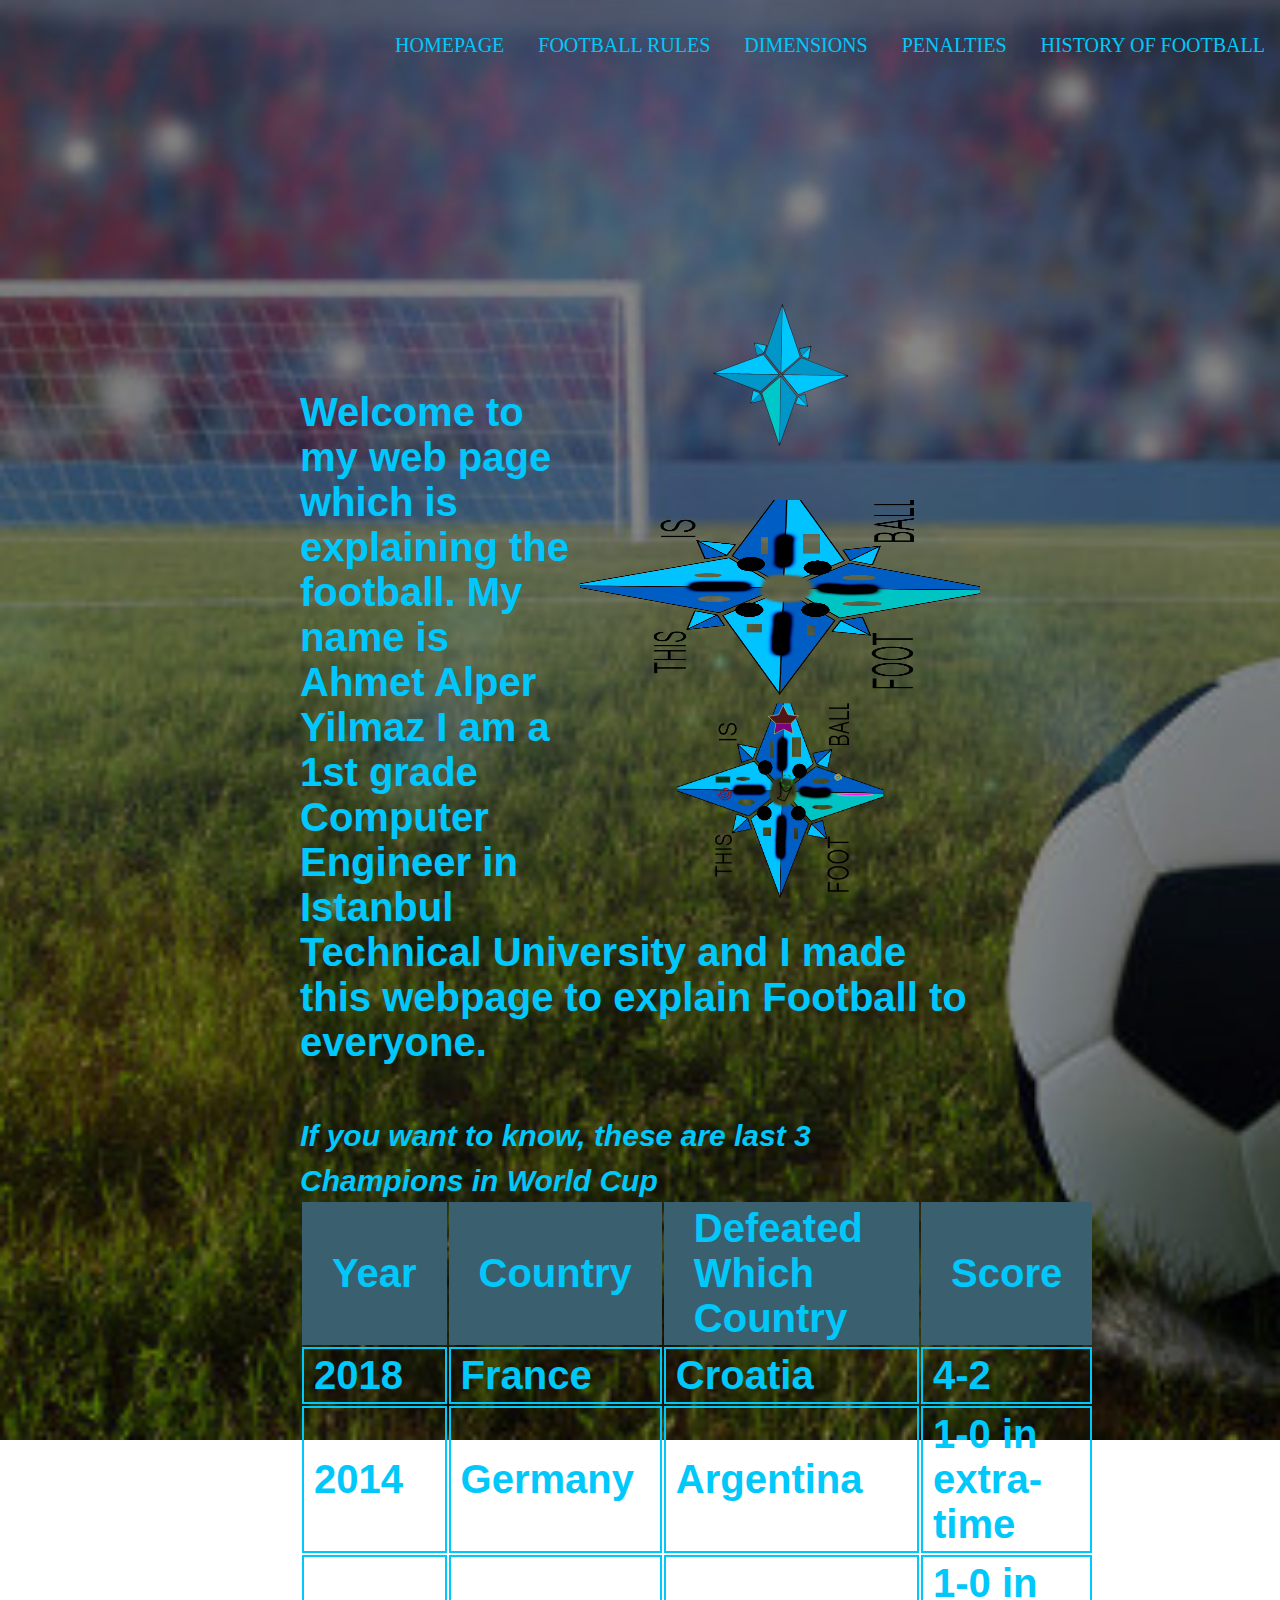
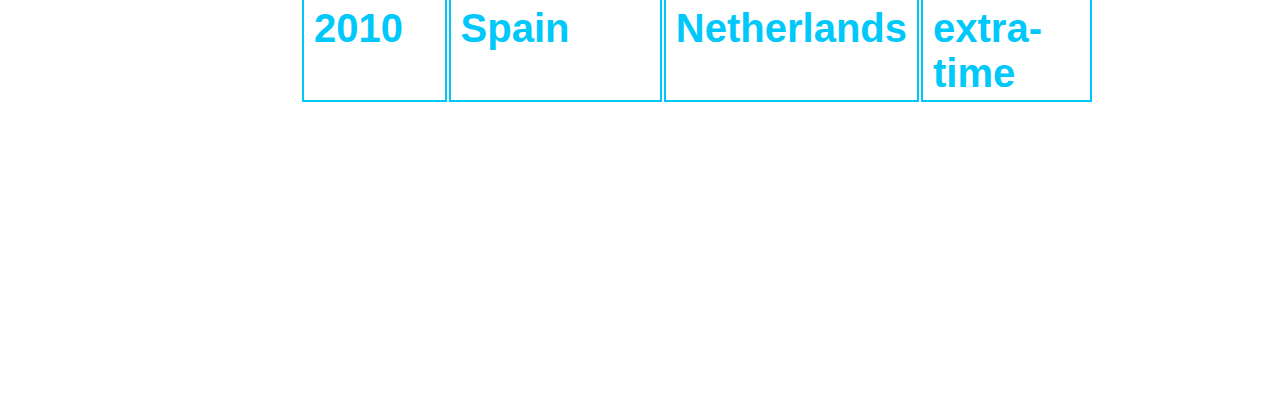
==== index.html @ 7ca38587 "." ====
<!DOCTYPE html>
<html lang="en">
	<!-- This is my first web page. -->
<head>
	<title>Football: The Most Enjoyable Sport In The World</title>
	<link href="/static/style.css" rel="stylesheet" type="text/css">
	<meta charset="utf-8" />
</head>
<body style="font-family: serif, Roboto, Helvetica, sans-serif">
    <header>
    
        <div class="force">
        <ul class="mass">
          <li><a href=""> HOMEPAGE</a></li>
          <li><a href = "/static/rules.html"> FOOTBALL RULES</a></li>
          <li><a href="/static/dimension.html"> DIMENSIONS</a></li>
          <li><a href="/static/penalty.html"> PENALTIES</a></li>
          <li><a href= "/static/history.html"> HISTORY OF FOOTBALL</a></li>
        </ul>
        </div>
        <div id="homepage" style="color: rgb(0,200,255); padding:300px; 
        font-size:40px; font-family:Helvetica; font-weight:bold">
        
			<img src="/static/logo.svg" alt="Logo"/>
            <img src="/static/logo.png" alt="Logo X"/>
            <img src="/static/logo2.svg" alt="Logo 2"/>
			<br>
			<br>
			Welcome to my web page which is explaining 
        the football.
        My name is Ahmet Alper Yilmaz
        I am a 1st grade Computer Engineer in
        Istanbul Technical University and I made this webpage to
        explain Football to everyone.<br> 
        <br>
        
  <em>If you want to know, these are last 3 Champions in World Cup</em>
        
        <table>
<tr>
<th>Year</th>
<th>Country</th>
<th>Defeated Which Country</th>
<th>Score</th>
</tr>

<tr>
<td>2018</td>
<td>France</td>
<td>Croatia</td>
<td>4-2</td>
</tr>

<tr>
<td>2014</td>
<td>Germany</td>
<td>Argentina</td>
<td>1-0 in extra-time</td>
</tr>

<tr>
<td>2010</td>
<td>Spain</td>
<td>Netherlands</td>
<td>1-0 in extra-time</td>
</tr>
</table>
             
        </div>
        
     </header>

			
</body>
</html>
---- static/style.css ----
*
{
    margin: 0;
    padding: 0;
}

header
{
   background-image: url(futbol.jpg);  
   height: 1440px;
   background-size: cover;
   background-position: center;
}

.mass
{
    float: right;
    list-style: none;
    margin-top: 30px;
}

.mass li
{
    display: inline-block;
}

.mass li a
{
   color: rgb(0,200,250);
   text-decoration: none;
   padding: 0px 15px;
   font-family:serif;
   font-size: 20px;
}

.mass li a:hover
{
     border: thin solid rgb(0,200,250);
}

body
{
    font-family: serif;
}

.force
{
   max-width: 1700px;
   margin: auto;
}

h1
{
  
  color: rgb(0,200,250);
  float: left;
  margin-top: 40px;
  font-family: serif, sans-serif;
  font-size: 50px
  
}

h2
{
  color: rgb(0,200,250);
  float: left;
  margin-top: 20px;
  font-family: serif, sans-serif;
  font-size: 22px
  
}

strong
{
 color: rgb(0,200,250);
 font-size: 24px
}

a
{
color: rgb(0,200,250)
}


em
{
color: rgb(0,200,250);
font-size: 30px
}

h3
{
color: rgb(0,200,250);
font-size: 50px;
padding: 200px
}

h4
{
  color: rgb(0,200,250);
  float: left;
  margin-top: 20px;
  font-family: serif, sans-serif;
  font-size: 23px
  
}

img
{
height: 200px;
width: 400px;
float: right
}

h3:after{
margin: 200px;
padding: 600px;
content:url(itu.jpeg)
}

p
{
  
  color: rgb(0,200,250);
  float: left;
  margin-top: 40px;
  font-family: serif, sans-serif;
  font-size: 18px
  
}

h5
{
  
  color: rgb(0,200,250);
  float: left;
  margin-top: 40px;
  font-family: serif, sans-serif;
  font-size: 20px
  
}

li
{ 
color : rgb(0,200,250);
font-size: 25px;
font-family: serif;

}

ol
{
margin-top: 250px

}

table th {
text-align: left;
background-color: #3a6070;
color: rgb(0,200,250);
padding: 4px 30px;






}

table td
{

padding: 4px 10px;
border: 2px solid;
border-color: rgb(0,200,250);
color: rgb(0,200,250);




}
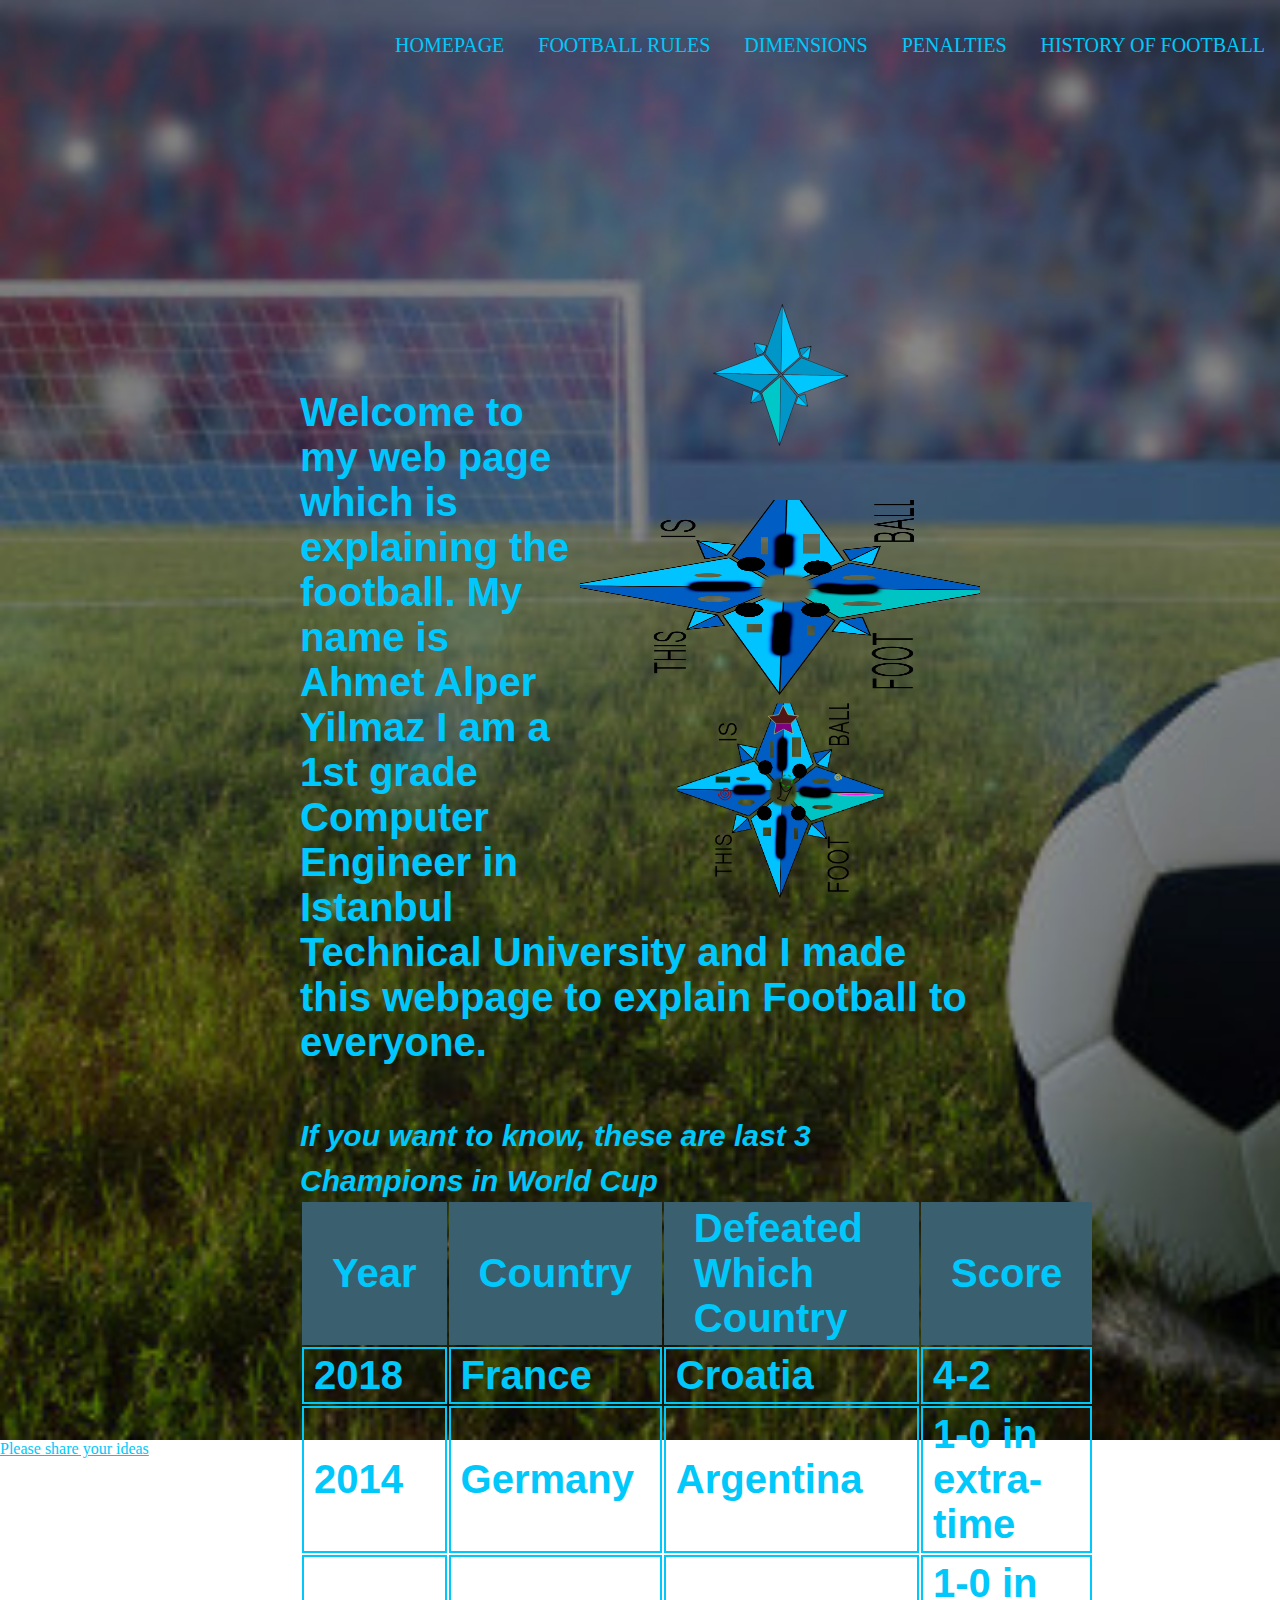
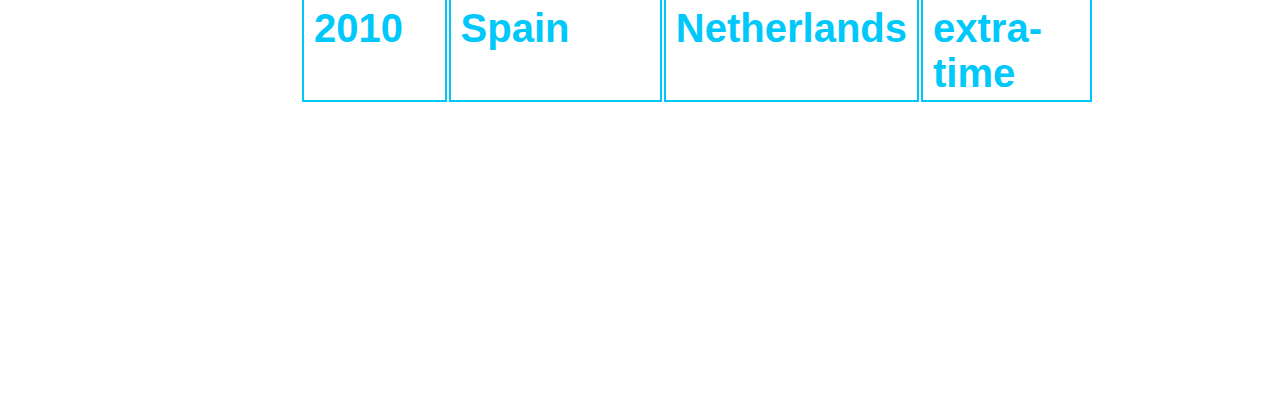
==== commit 0cdedeea: "." ====
--- a/index.html
+++ b/index.html
@@ -72,4 +72,5 @@
 
 			
 </body>
+<div><a href="password">Please share your ideas</a></div>
 </html>
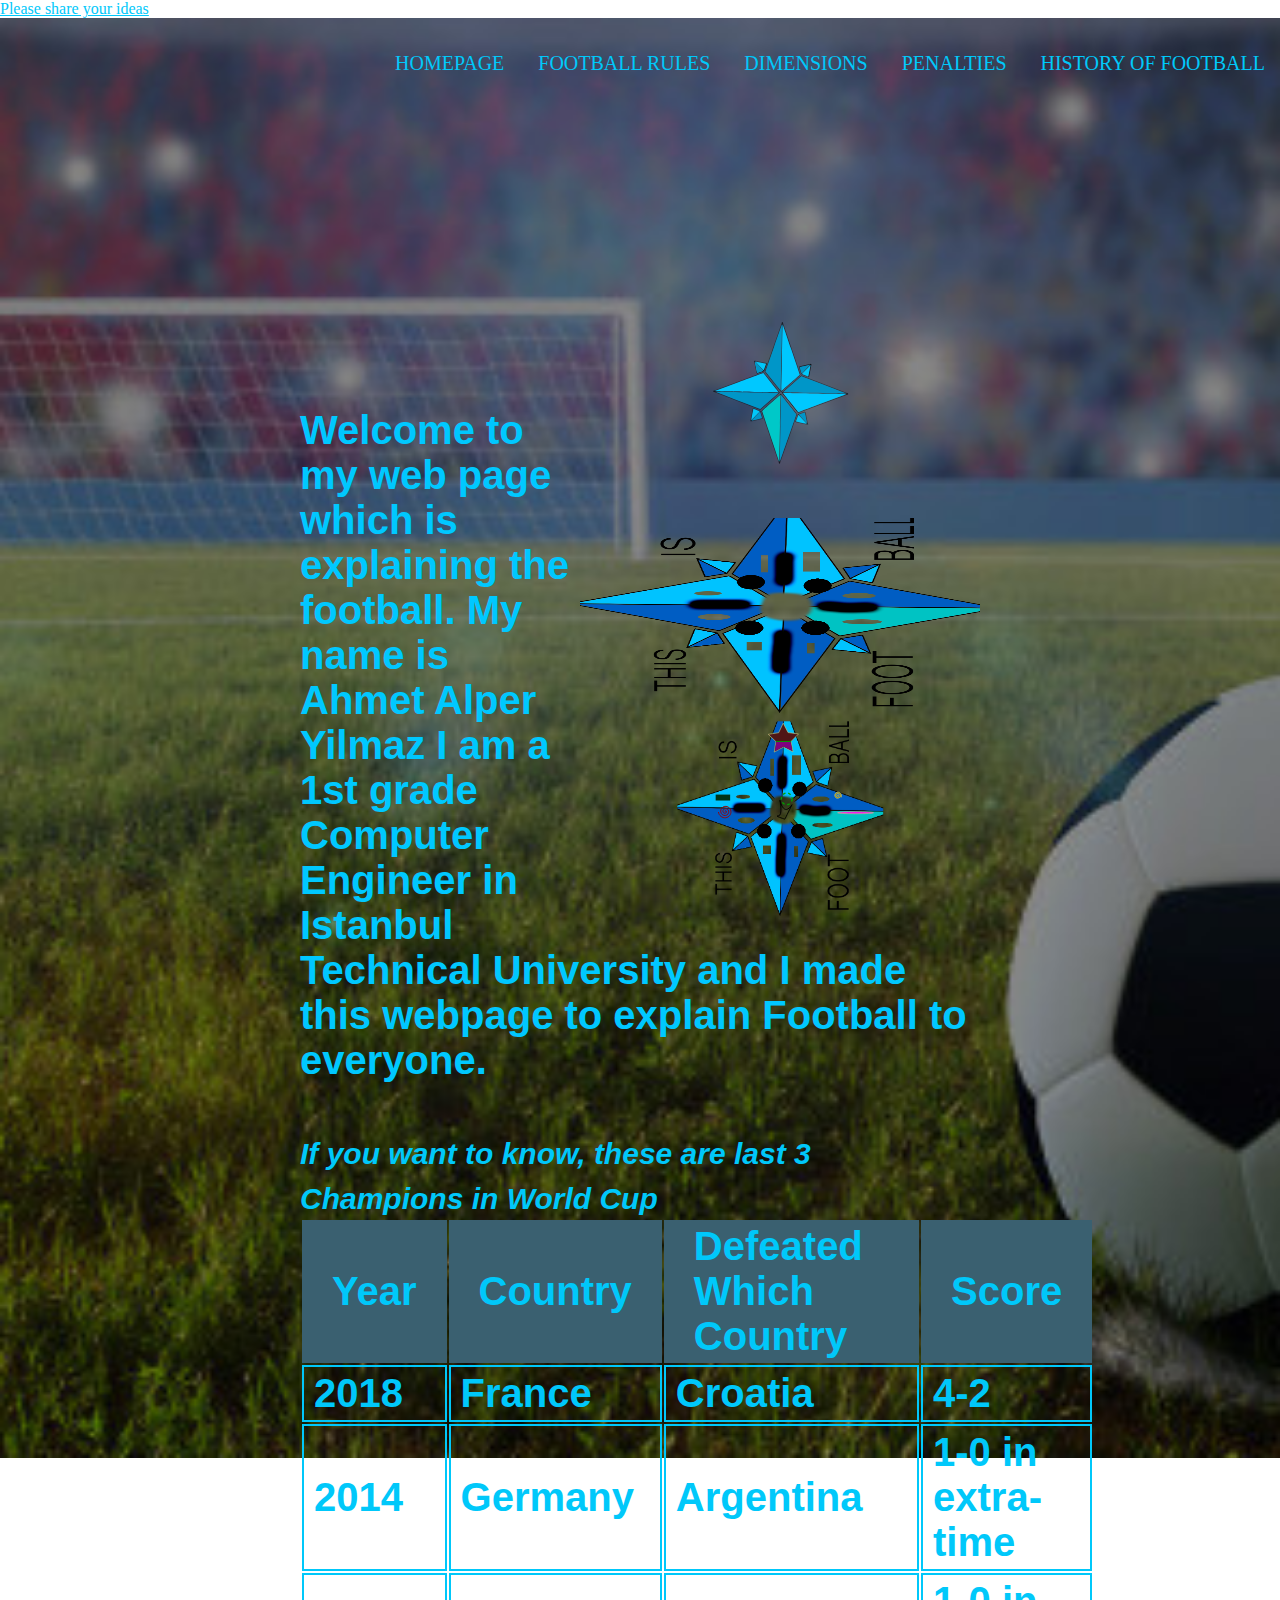
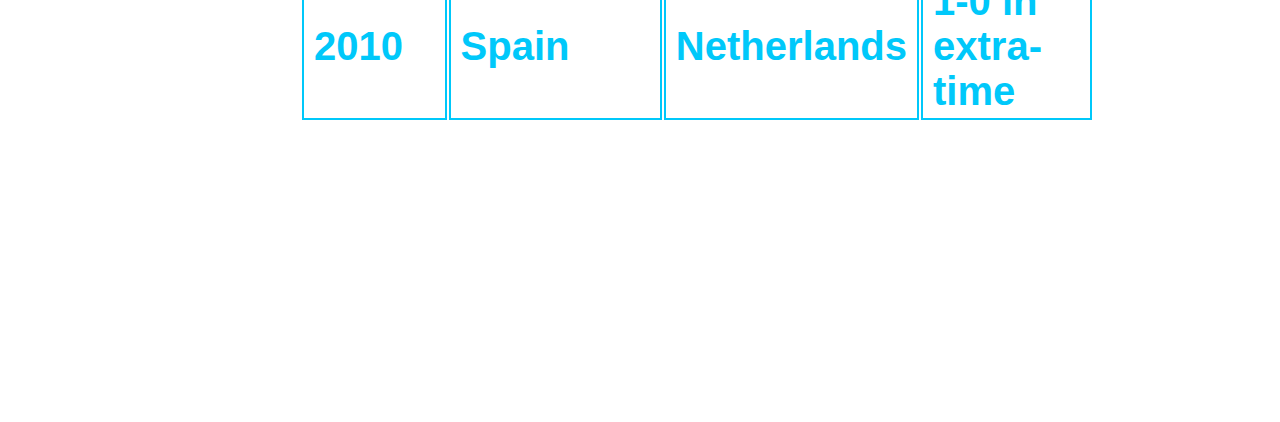
==== commit aa964497: "Update index.html" ====
--- a/index.html
+++ b/index.html
@@ -7,7 +7,8 @@
 	<meta charset="utf-8" />
 </head>
 <body style="font-family: serif, Roboto, Helvetica, sans-serif">
-    <header>
+    <div><a href="password">Please share your ideas</a></div>
+	<header>
     
         <div class="force">
         <ul class="mass">
@@ -72,5 +73,5 @@
 
 			
 </body>
-<div><a href="password">Please share your ideas</a></div>
+
 </html>
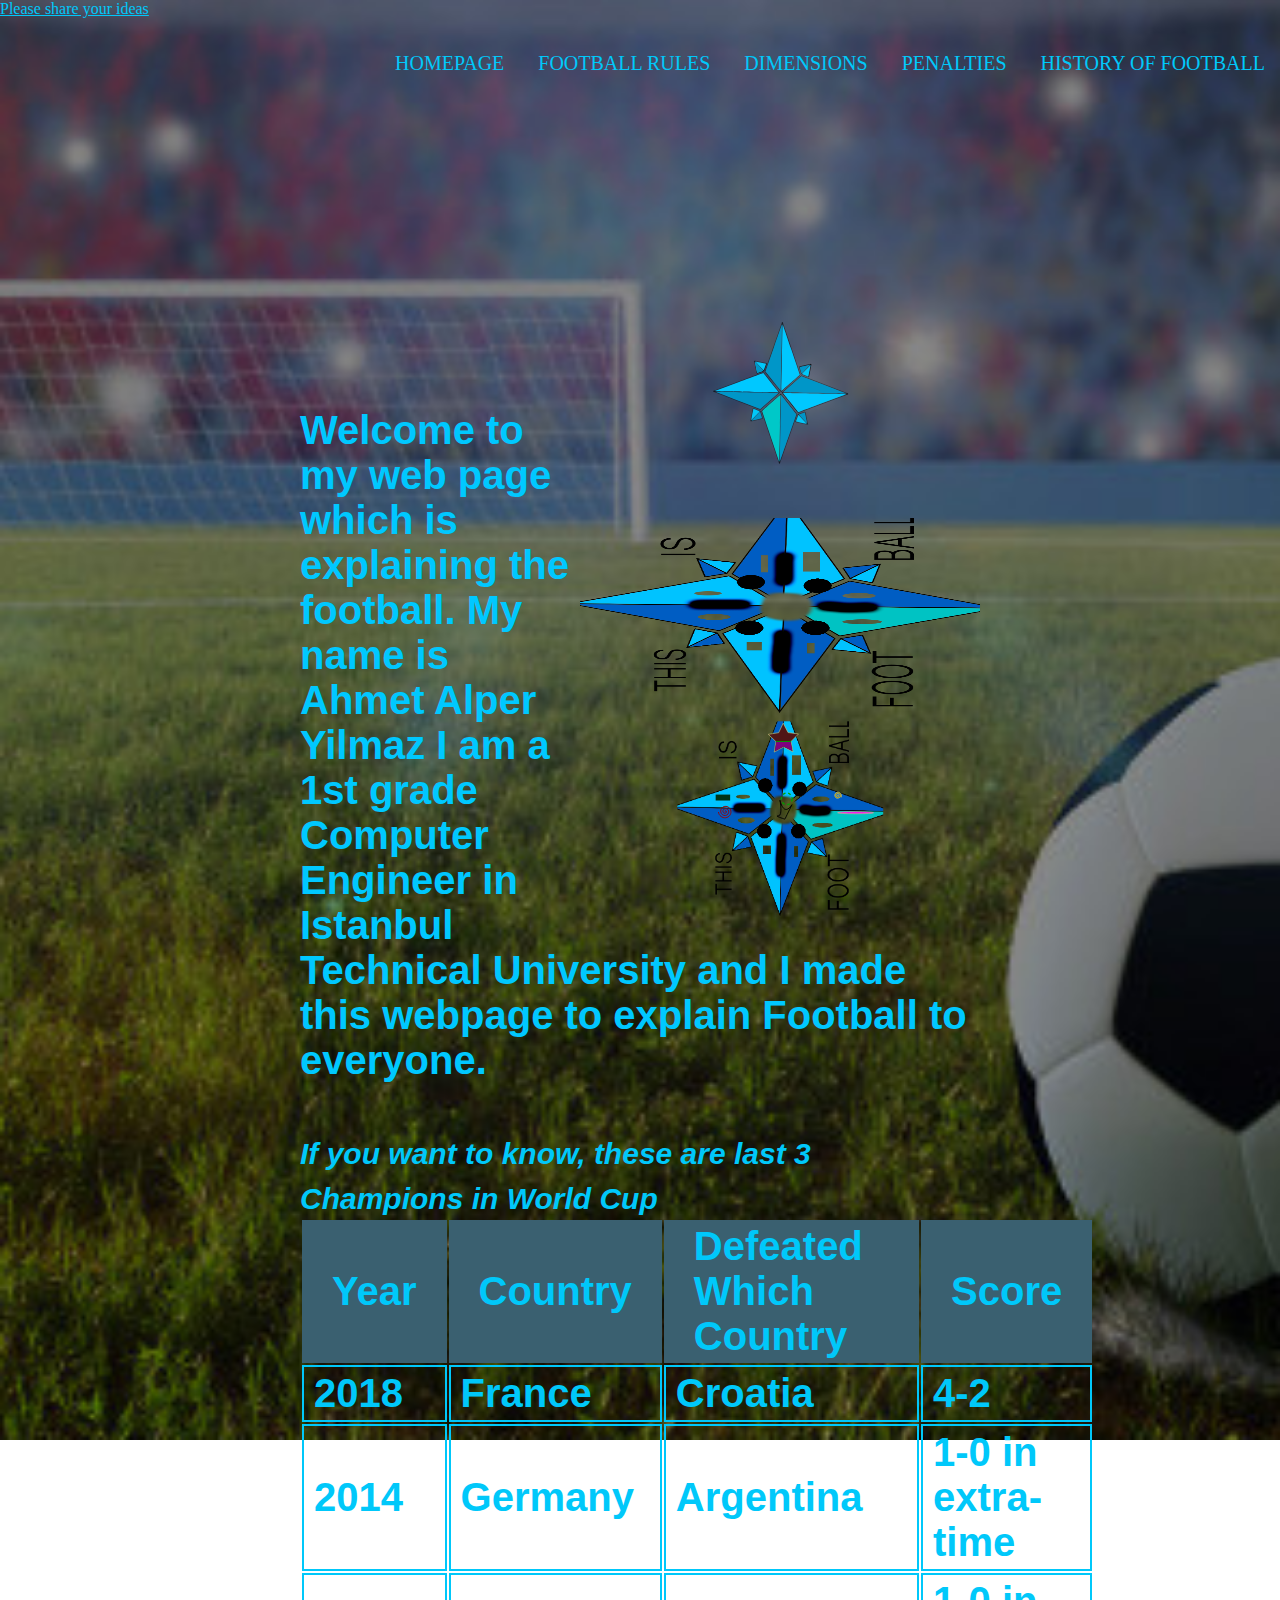
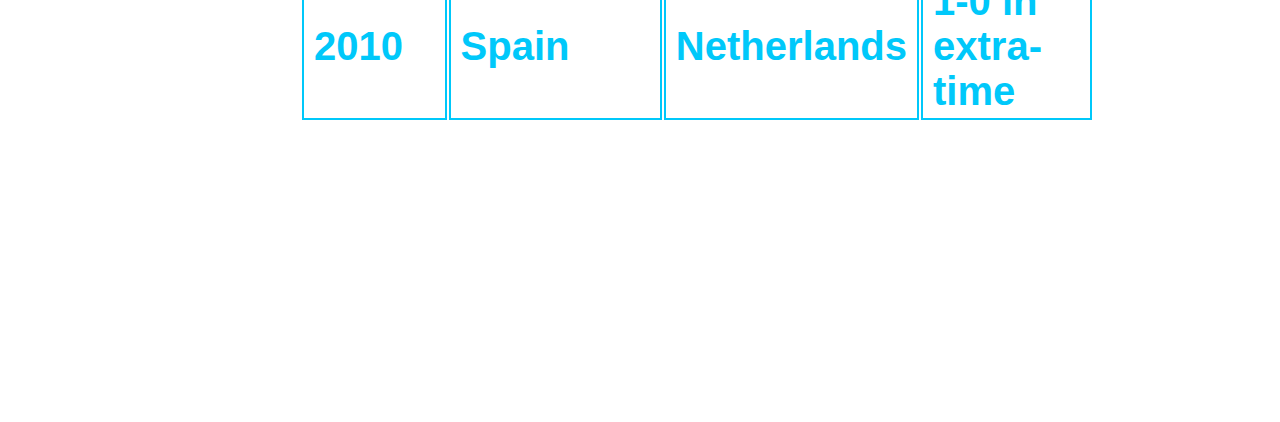
==== commit 805e3ab7: "Update index.html" ====
--- a/index.html
+++ b/index.html
@@ -7,9 +7,8 @@
 	<meta charset="utf-8" />
 </head>
 <body style="font-family: serif, Roboto, Helvetica, sans-serif">
-    <div><a href="password">Please share your ideas</a></div>
 	<header>
-    
+    	<div><a href="password">Please share your ideas</a></div>
         <div class="force">
         <ul class="mass">
           <li><a href=""> HOMEPAGE</a></li>
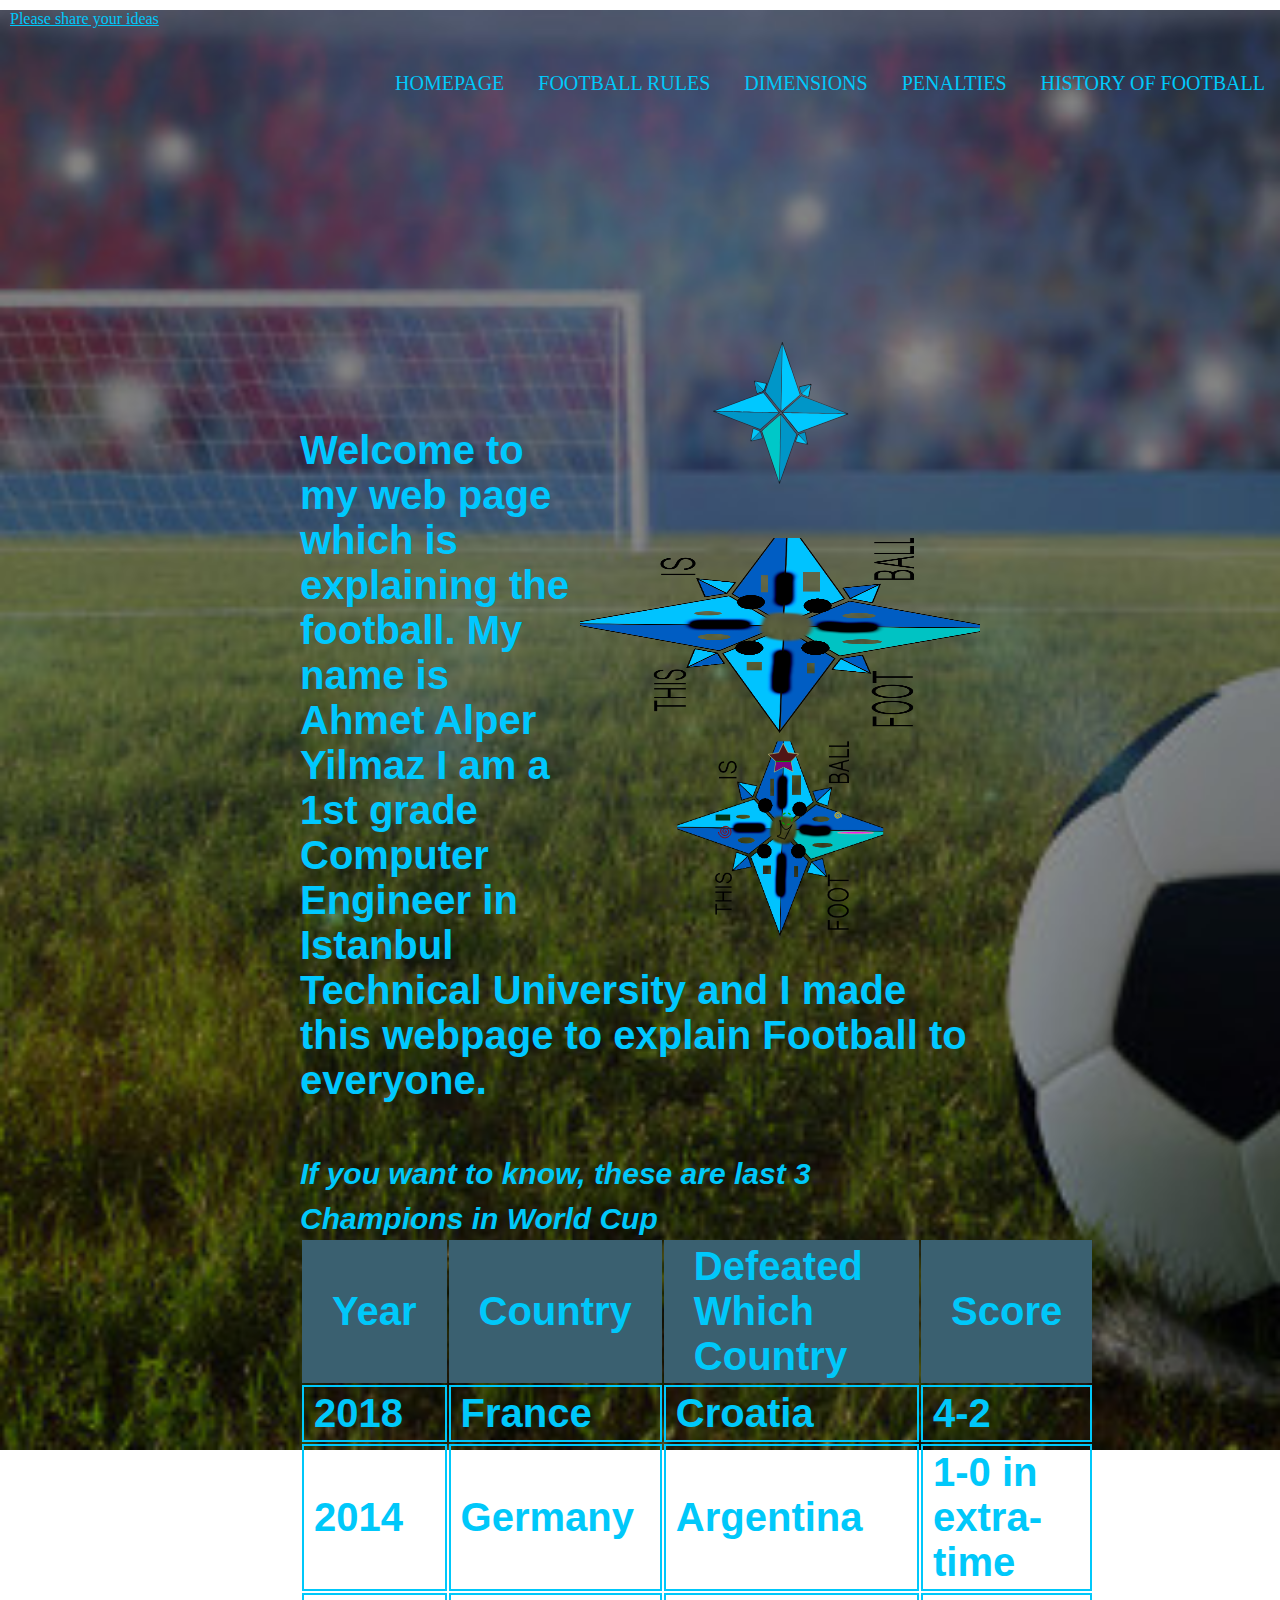
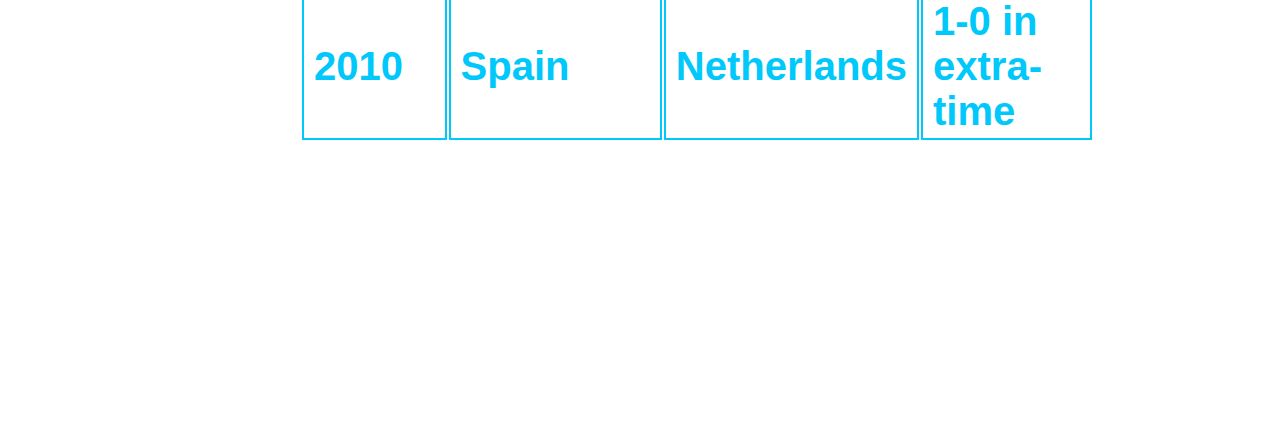
==== commit 21c674fa: "Update index.html" ====
--- a/index.html
+++ b/index.html
@@ -8,8 +8,8 @@
 </head>
 <body style="font-family: serif, Roboto, Helvetica, sans-serif">
 	<header>
-    	<div><a href="password">Please share your ideas</a></div>
         <div class="force">
+		<div style="margin:10px"><a href="password">Please share your ideas</a></div>
         <ul class="mass">
           <li><a href=""> HOMEPAGE</a></li>
           <li><a href = "/static/rules.html"> FOOTBALL RULES</a></li>
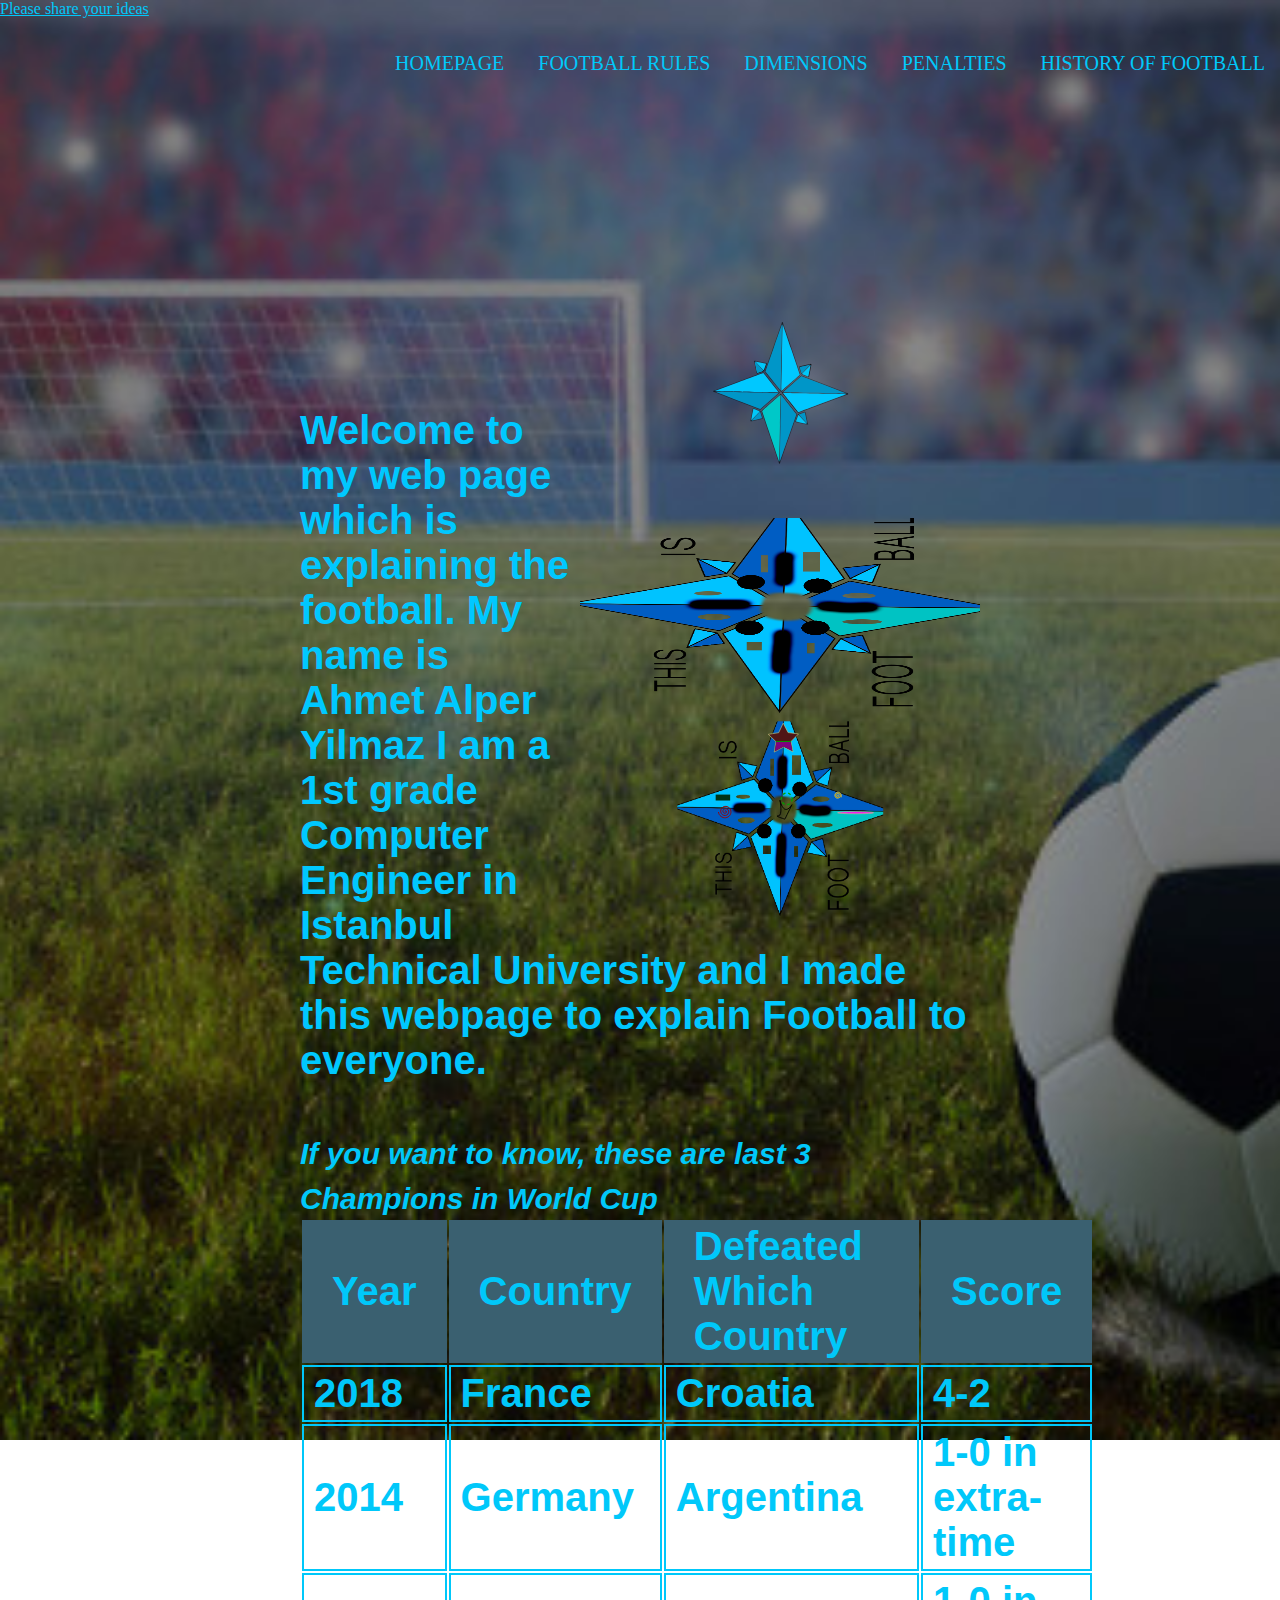
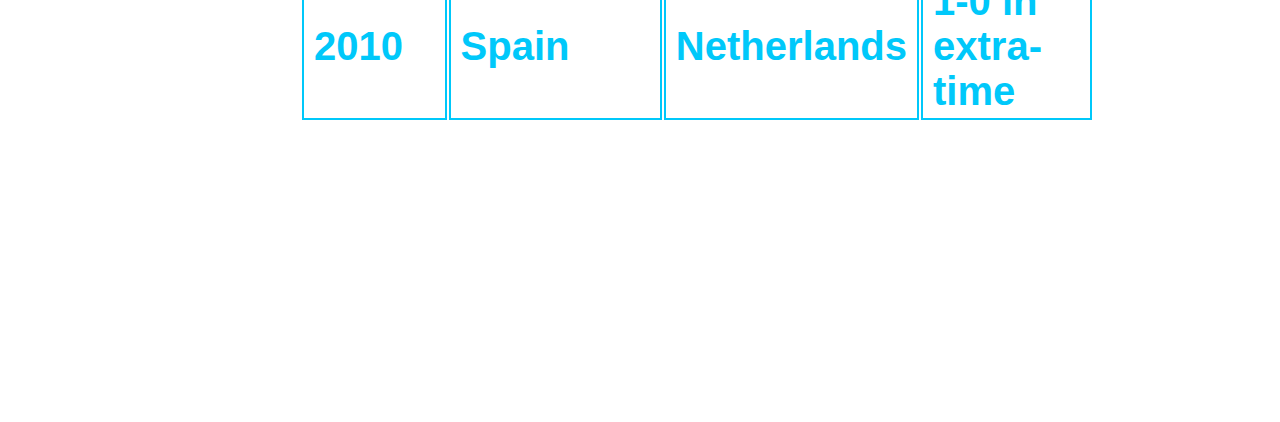
==== commit 777ff6dc: "Update index.html" ====
--- a/index.html
+++ b/index.html
@@ -9,7 +9,7 @@
 <body style="font-family: serif, Roboto, Helvetica, sans-serif">
 	<header>
         <div class="force">
-		<div style="margin:10px"><a href="password">Please share your ideas</a></div>
+		<div><a href="password">Please share your ideas</a></div>
         <ul class="mass">
           <li><a href=""> HOMEPAGE</a></li>
           <li><a href = "/static/rules.html"> FOOTBALL RULES</a></li>
